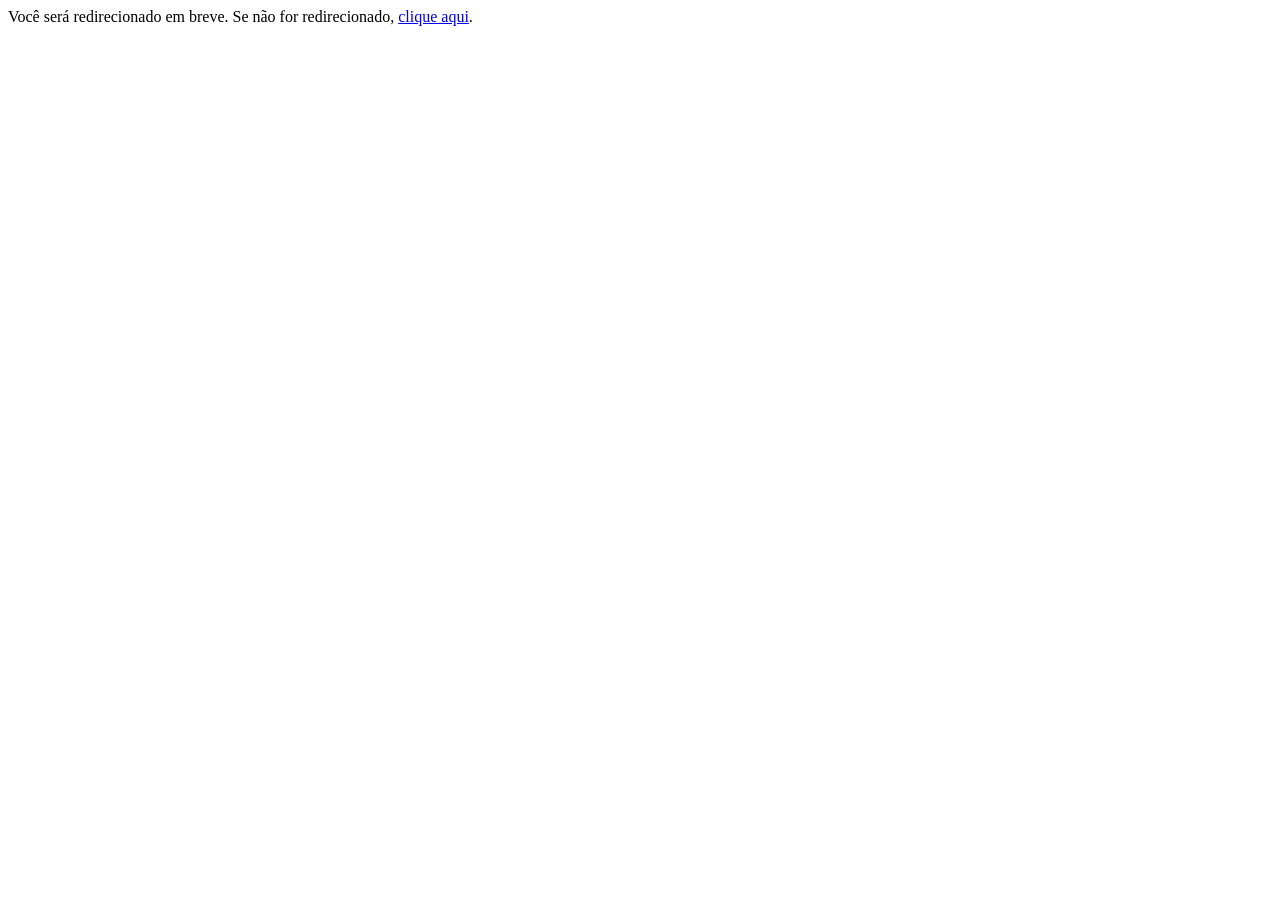
==== index.html @ 0f0f1fd4 "✨ 11.1.0 (index.html): adiciona página HTML para redirecionamento automático" ====
<html lang="pt-br">


<html lang="pt-BR">

<head>
  <meta charset="UTF-8">
  <meta http-equiv="refresh" content="1; url=includes/index.php">
  <meta name="viewport" content="width=device-width, initial-scale=1.0">
  <title>Redirecionando...</title>
</head>

<body>
<p>Você será redirecionado em breve. Se não for redirecionado, <a href="outra_pagina.html">clique aqui</a>.</p>
</body>

</html>
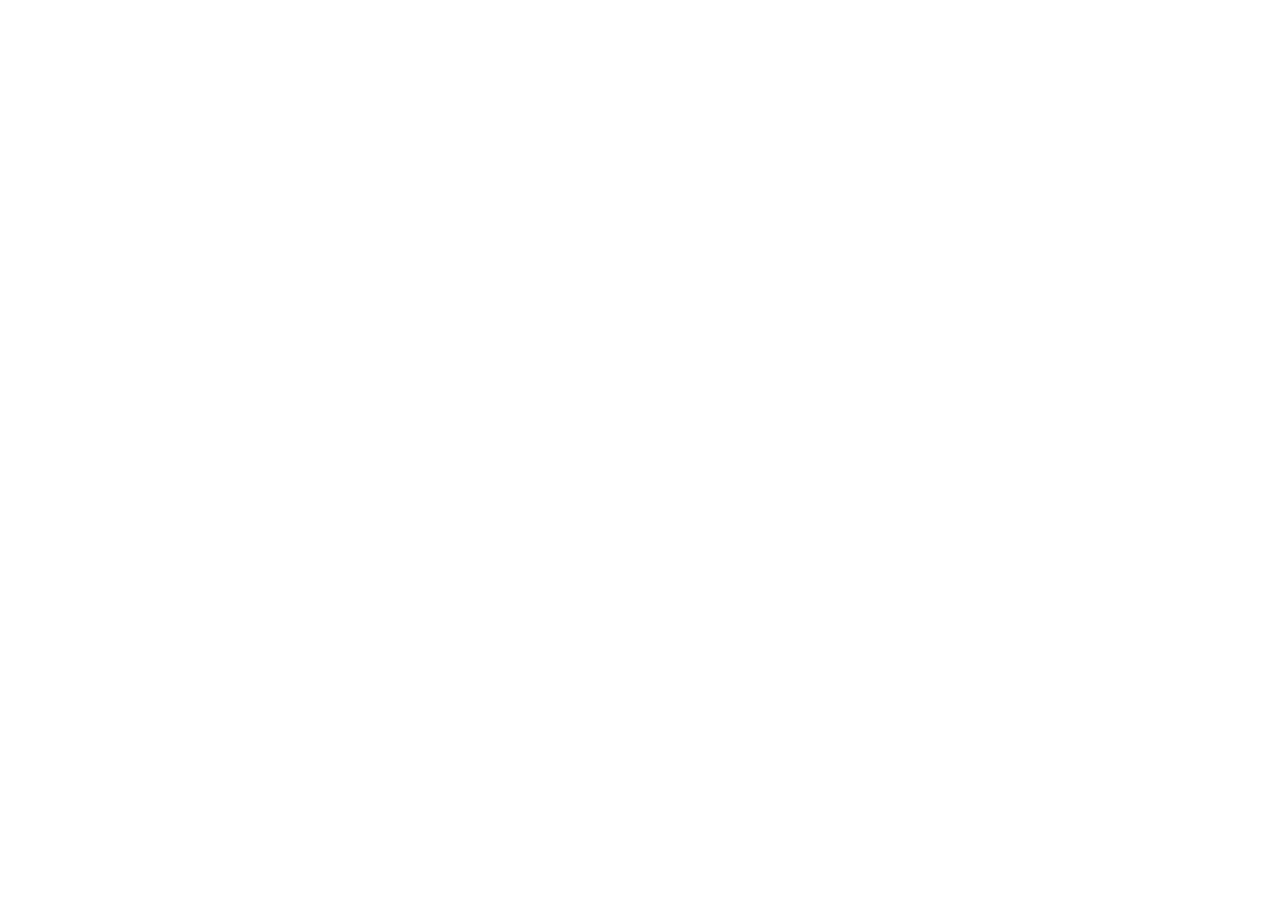
==== commit a5d55c28: "🚀 12.6.0 -(index.html): ativa redirecionamento automático e comenta link manual Ativa a meta tag de " ====
--- a/index.html
+++ b/index.html
@@ -11,7 +11,7 @@
 </head>
 
 <body>
-<p>Você será redirecionado em breve. Se não for redirecionado, <a href="outra_pagina.html">clique aqui</a>.</p>
+<!--<p>Você será redirecionado em breve. Se não for redirecionado, <a href="includes/index.php">clique aqui</a>.</p>-->
 </body>
 
 </html>
